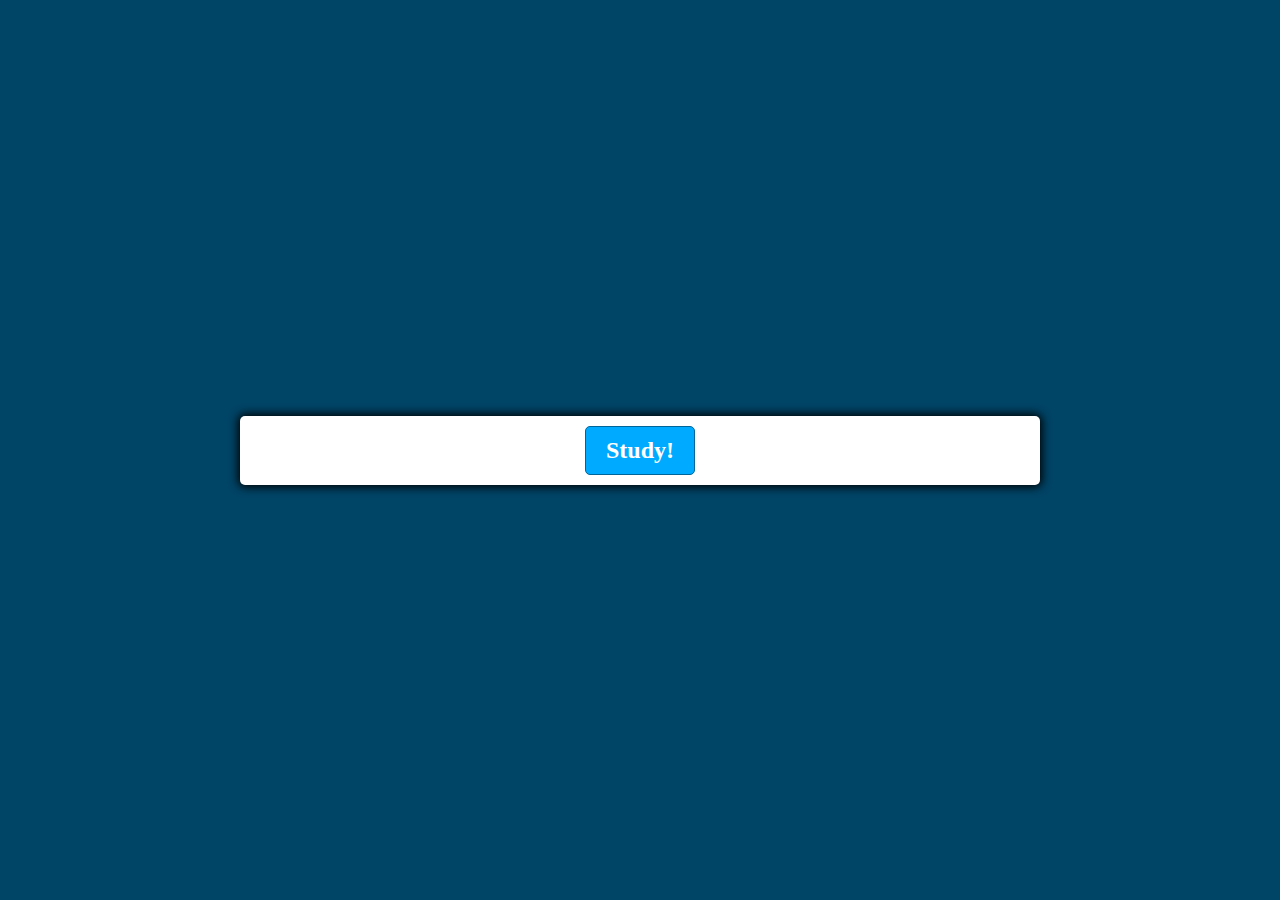
==== index.html @ aa92b8b5 "Update index.html" ====
<!DOCTYPE html>
<html lang ="en">
<head>
    <meta charset="UTF-8">
    <meta name="viewport" content="width=device-width,
    initial-scale=1.0">
    <meta http-equiv="X-UA-Compatible" content="ie=edge">
    <link href="styles.css" rel="stylesheet">
    <script defer src="script.js"></script>
    <title>Pre-Comp Study!</title>
    <link rel="shortcut icon" type="image/png" href="images/favicon/favicon.png">
</head>
<body>
    <div class="container">
        <div id="question-container" class="hide">
            <div id="question">Question</div>
            <div id="answer-buttons" class="btn-grid">
                <button class="btn">Answer 1</button>
                <button class="btn">Answer 2</button>
                <button class="btn">Answer 3</button>
                <button class="btn">Answer 4</button>
            </div>
        </div>
        <div class="controls">
            <button id="start-btn" class="start-btn btn">Study!</button>
            <button id="next-btn" class="next-btn btn hide">Next</button>
        </div>
    </div>
</body>
</html>
---- styles.css ----
*, *::before, *::after {
    box-sizing: border-box;
    font-family: "Cooper Black";
  }
  
  :root {
    --hue-neutral: 200;
    --hue-wrong: 0;
    --hue-correct: 145;
  }
  
  body {
    --hue: var(--hue-neutral);
    padding: 0;
    margin: 0;
    display: flex;
    width: 100vw;
    height: 100vh;
    justify-content: center;
    align-items: center;
    background-color: hsl(var(--hue), 100%, 20%);
  }
  
  body.correct {
    --hue: var(--hue-correct);
  }
  
  body.wrong {
    --hue: var(--hue-wrong);
  }
  
  .container {
    width: 800px;
    max-width: 80%;
    background-color: white;
    border-radius: 5px;
    padding: 10px;
    box-shadow: 0 0 10px 2px;
  }
  
  .btn-grid {
    display: grid;
    grid-template-columns: repeat(2, auto);
    gap: 10px;
    margin: 20px 0;
  }
  
  .btn {
    --hue: var(--hue-neutral);
    border: 1px solid hsl(var(--hue), 100%, 30%);
    background-color: hsl(var(--hue), 100%, 50%);
    border-radius: 5px;
    padding: 5px 10px;
    color: white;
    outline: none;
  }
  
  .btn:hover {
    border-color: black;
  }
  
  .btn.correct {
    --hue: var(--hue-correct);
    color: black;
  }
  
  .btn.wrong {
    --hue: var(--hue-wrong);
  }
  
  .start-btn, .next-btn {
    font-size: 1.5rem;
    font-weight: bold;
    padding: 10px 20px;
  }
  
  .controls {
    display: flex;
    justify-content: center;
    align-items: center;
  }
  
  .hide {
    display: none;
  }
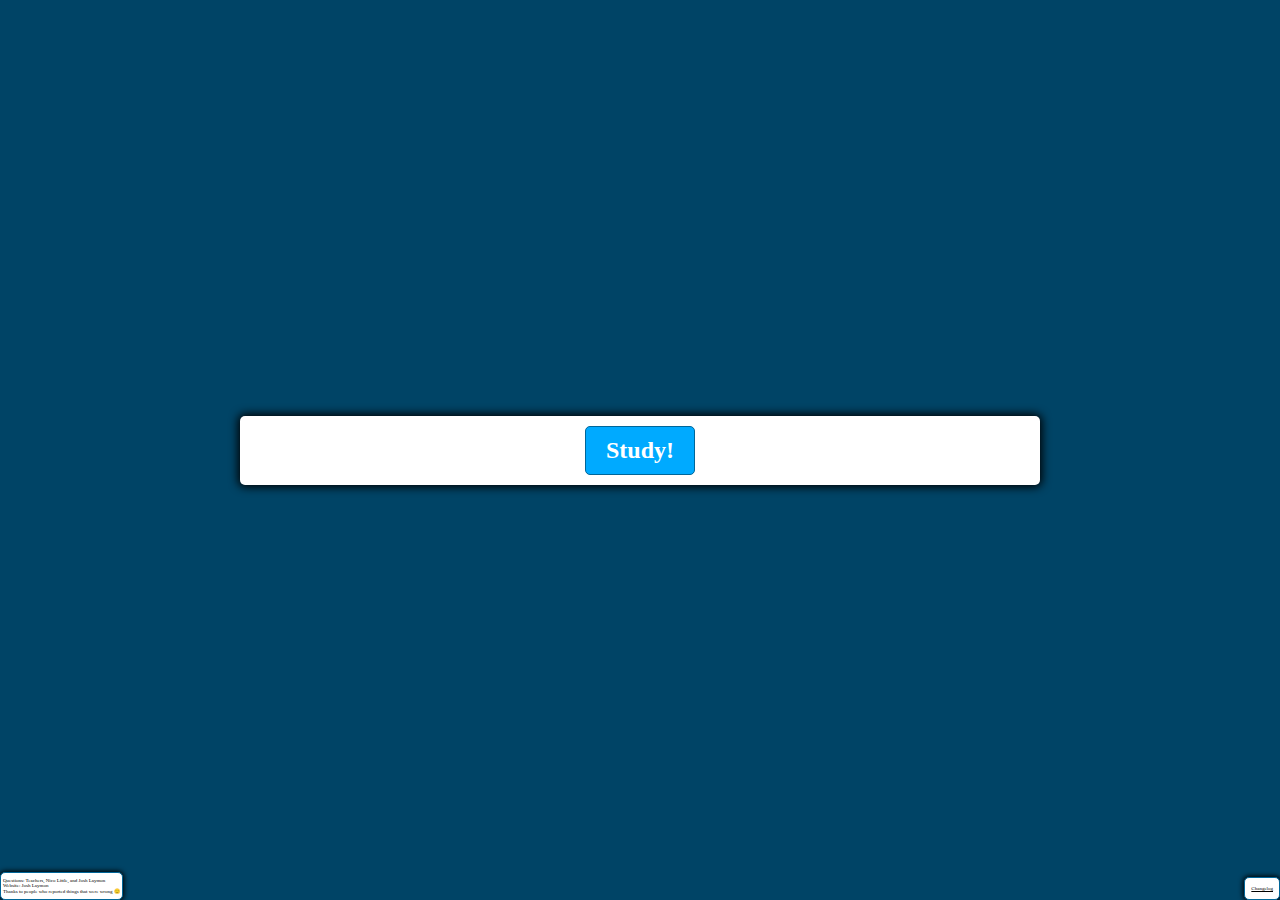
==== commit c7c67061: "Add files via upload" ====
--- a/index.html
+++ b/index.html
@@ -8,7 +8,7 @@
     <link href="styles.css" rel="stylesheet">
     <script defer src="script.js"></script>
     <title>Pre-Comp Study!</title>
-    <link rel="shortcut icon" type="image/png" href="images/favicon/favicon.png">
+    <link rel="shortcut icon" type="image/png" href="./images/favicon/favicon.png">
 </head>
 <body>
     <div class="container">
@@ -26,6 +26,11 @@
             <button id="next-btn" class="next-btn btn hide">Next</button>
         </div>
     </div>
+    <div  id="changelog" class="last-update">
+        <p><a href="./changlog/changelog.html">Changelog</a></p>
+    </div>
+    <div id="Credits" class="credits">
+        <p>Questions: Teachers, Nico Little, and Josh Laymon</br>Website: Josh Laymon</br>Thanks to people who reported things that were wrong 🙂</p>
+    </div>
 </body>
-</html>
-
+</html>--- a/styles.css
+++ b/styles.css
@@ -82,4 +82,52 @@
   
   .hide {
     display: none;
-  }+  }
+
+  .last-update {
+    position: absolute;
+    bottom: 0;
+    right: 0;
+    font-size: 5px;
+
+    box-shadow: 0 0 5px 1px;
+    --hue: var(--hue-neutral);
+    border: 1px solid hsl(var(--hue), 100%, 30%);
+    background-color: white;
+    border-radius: 5px;
+    padding: 3px 6px;
+    color: black;
+    outline: none;
+  }
+
+  a:link {
+    color: black;
+  }
+
+  a:visited {
+    color: black;
+  }
+
+  a:hover {
+    color: black;
+  }
+
+  a:active {
+    color: black;
+  }
+
+  .credits {
+    position: absolute;
+    bottom: 0;
+    left: 0;
+    font-size: 5px;
+
+    box-shadow: 0 0 5px 1px;
+    --hue: var(--hue-neutral);
+    border: 1px solid hsl(var(--hue), 100%, 30%);
+    background-color: white;
+    border-radius: 5px;
+    padding: 0px 2px;
+    color: black;
+    outline: none;
+  }
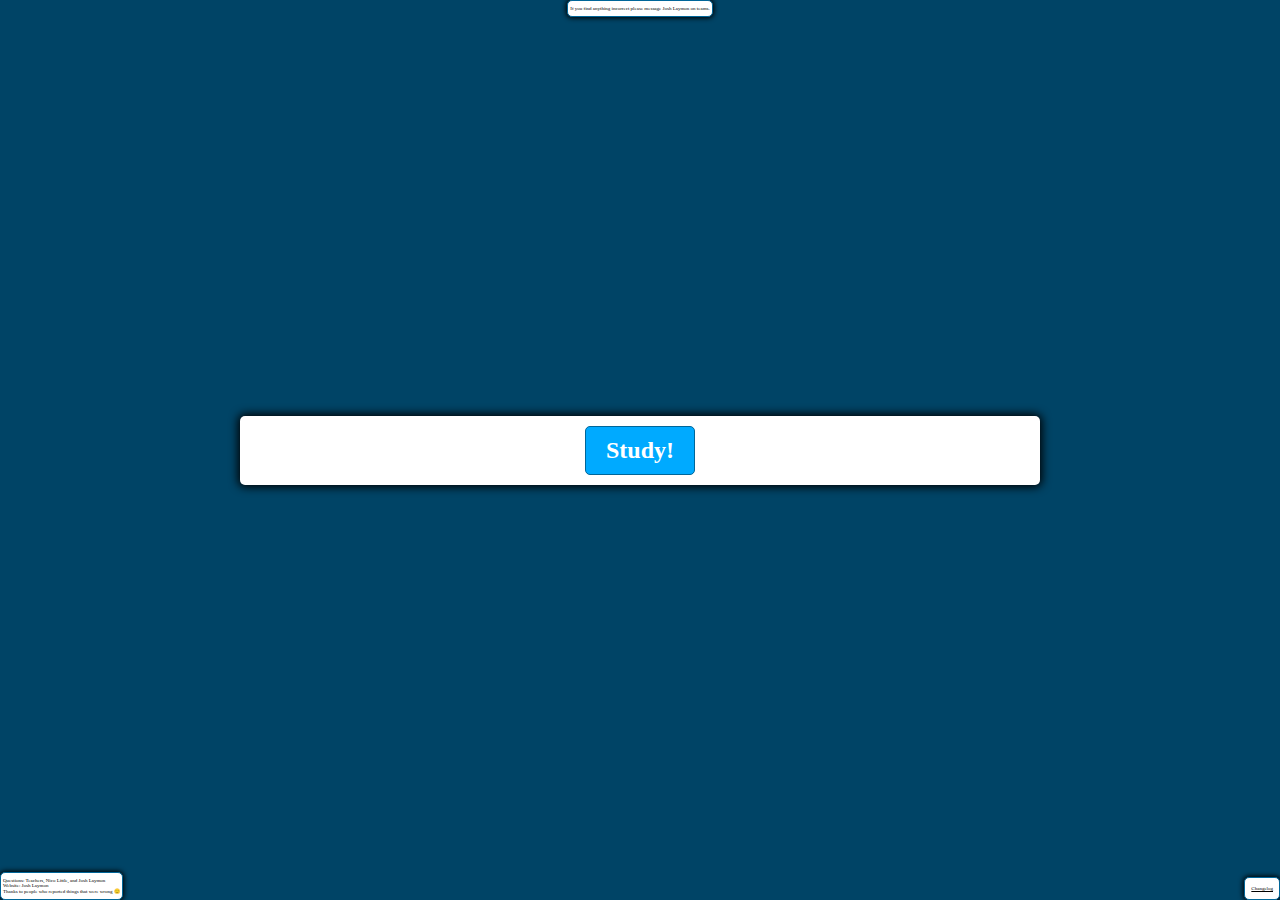
==== commit 45beed78: "Add files via upload" ====
--- a/index.html
+++ b/index.html
@@ -26,6 +26,9 @@
             <button id="next-btn" class="next-btn btn hide">Next</button>
         </div>
     </div>
+    <div id="problems" class="problems">
+        <p>If you find anything incorrect please message Josh Laymon on teams.</p>
+    </div>
     <div  id="changelog" class="last-update">
         <p><a href="./changlog/changelog.html">Changelog</a></p>
     </div>
--- a/styles.css
+++ b/styles.css
@@ -131,3 +131,18 @@
     color: black;
     outline: none;
   }
+
+  .problems {
+    position: absolute;
+    top: 0;
+    font-size: 5px;
+
+    box-shadow: 0 0 5px 1px;
+    --hue: var(--hue-neutral);
+    border: 1px solid hsl(var(--hue), 100%, 30%);
+    background-color: white;
+    border-radius: 5px;
+    padding: 0px 2px;
+    color: black;
+    outline: none;
+  }
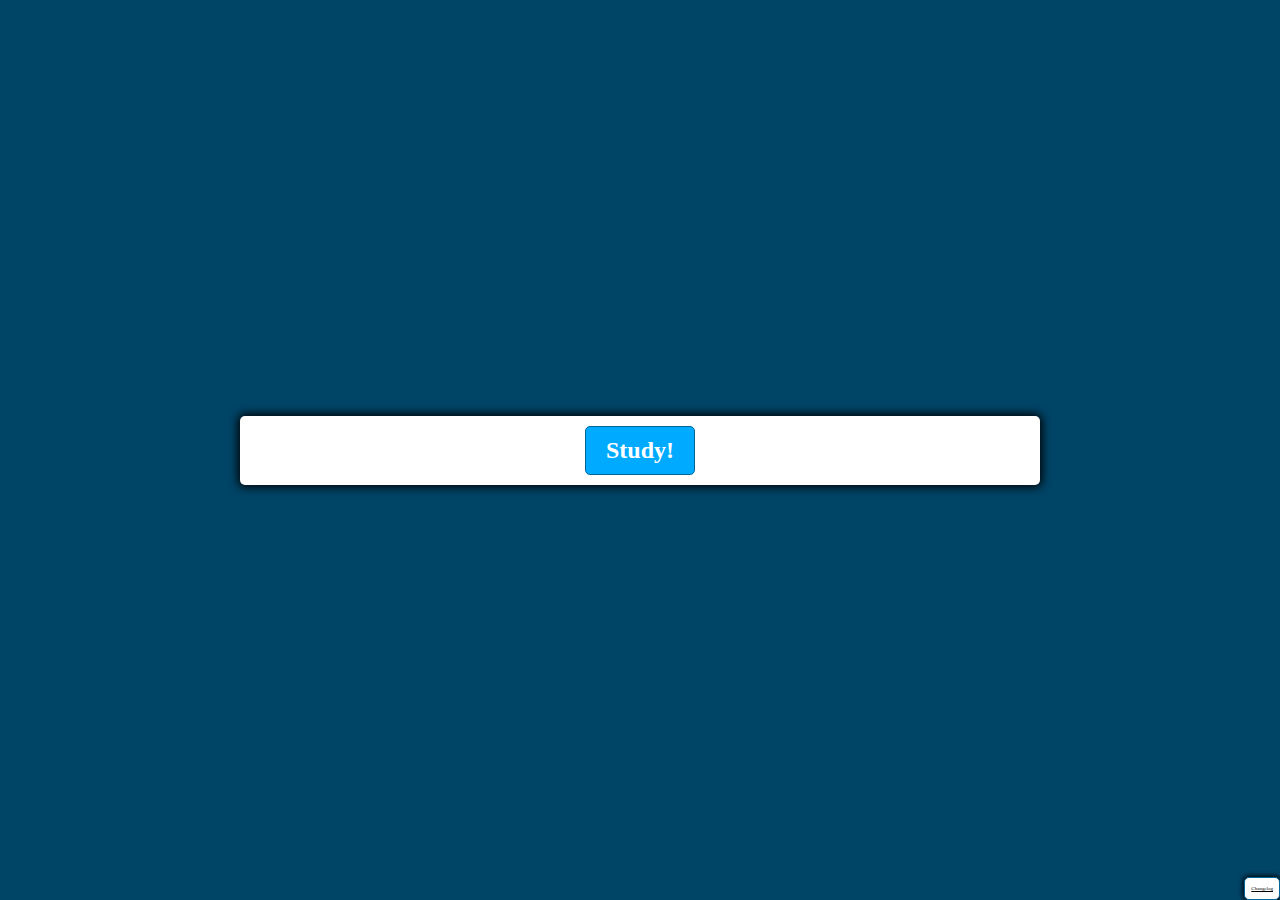
==== commit 0b8f770f: "Update index.html" ====
--- a/index.html
+++ b/index.html
@@ -7,7 +7,7 @@
     <meta http-equiv="X-UA-Compatible" content="ie=edge">
     <link href="styles.css" rel="stylesheet">
     <script defer src="script.js"></script>
-    <title>Pre-Comp Study!</title>
+    <title>Comp Study!</title>
     <link rel="shortcut icon" type="image/png" href="./images/favicon/favicon.png">
 </head>
 <body>
@@ -26,14 +26,14 @@
             <button id="next-btn" class="next-btn btn hide">Next</button>
         </div>
     </div>
-    <div id="problems" class="problems">
+    <!-- <div id="problems" class="problems">
         <p>If you find anything incorrect please message Josh Laymon on teams.</p>
-    </div>
+    </div>-->
     <div  id="changelog" class="last-update">
         <p><a href="./changlog/changelog.html">Changelog</a></p>
     </div>
-    <div id="Credits" class="credits">
+    <!--<div id="Credits" class="credits">
         <p>Questions: Teachers, Nico Little, and Josh Laymon</br>Website: Josh Laymon</br>Thanks to people who reported things that were wrong 🙂</p>
-    </div>
+    </div> -->
 </body>
-</html>+</html>
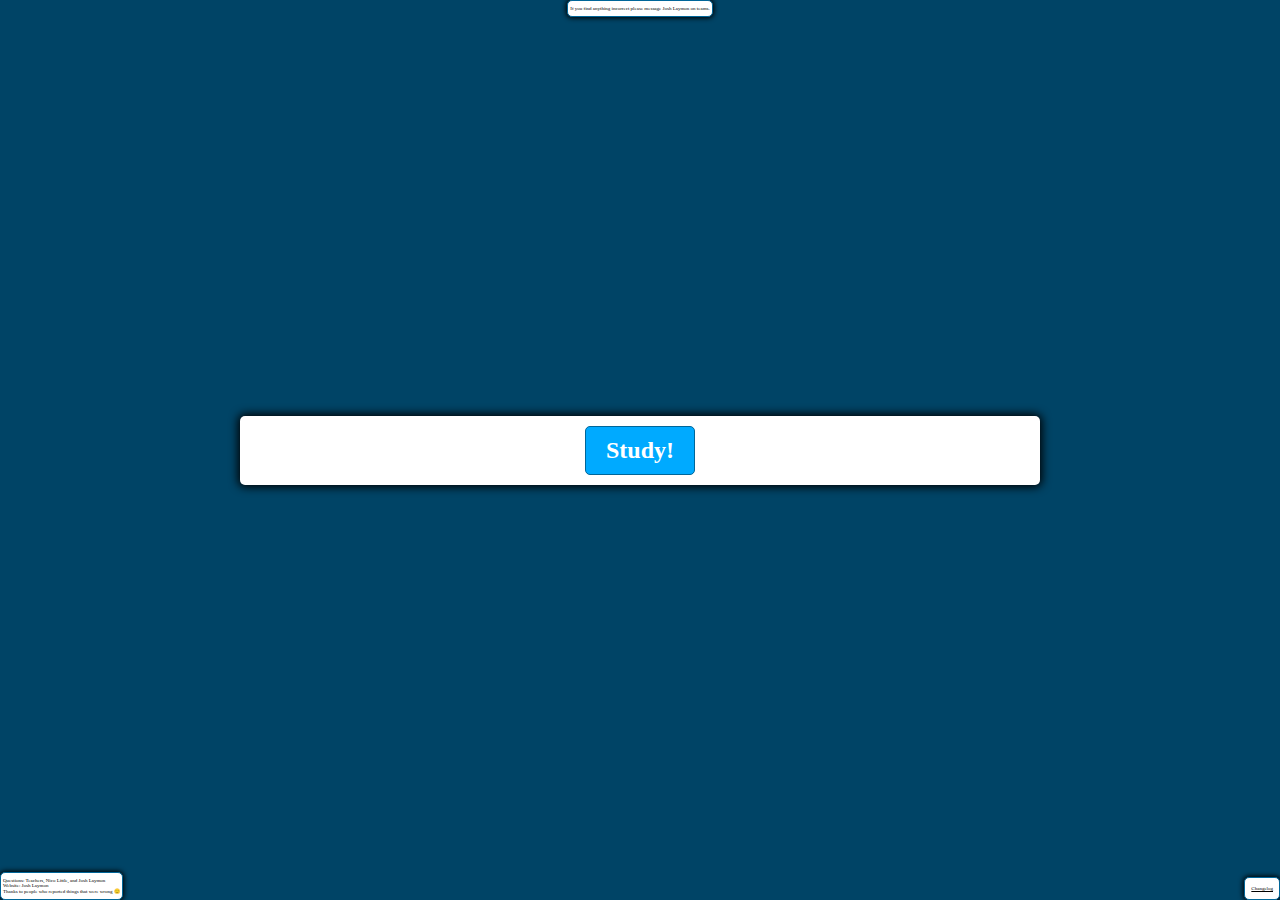
==== commit fd76073f: "Revert "Update index.html"" ====
--- a/index.html
+++ b/index.html
@@ -26,14 +26,14 @@
             <button id="next-btn" class="next-btn btn hide">Next</button>
         </div>
     </div>
-    <!-- <div id="problems" class="problems">
+    <div id="problems" class="problems">
         <p>If you find anything incorrect please message Josh Laymon on teams.</p>
-    </div>-->
+    </div>
     <div  id="changelog" class="last-update">
         <p><a href="./changlog/changelog.html">Changelog</a></p>
     </div>
-    <!--<div id="Credits" class="credits">
+    <div id="Credits" class="credits">
         <p>Questions: Teachers, Nico Little, and Josh Laymon</br>Website: Josh Laymon</br>Thanks to people who reported things that were wrong 🙂</p>
-    </div> -->
+    </div>
 </body>
 </html>
